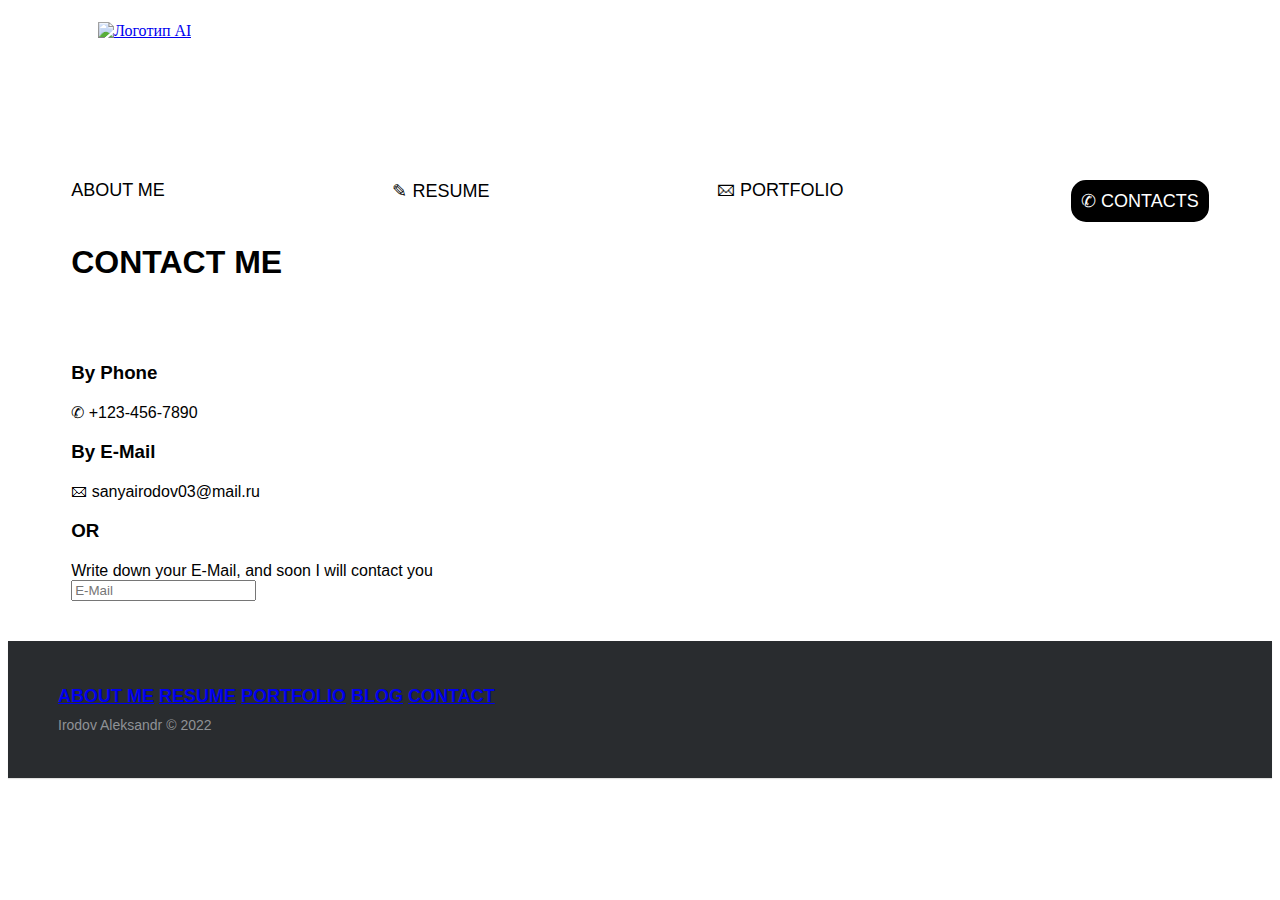
==== contacts.html @ 2fdcad7c "Add files via upload" ====
<!DOCTYPE html>
<html lang="en">
<head>
    <meta charset="UTF-8">
    <meta name="viewport" content="width=device-width, user-scalable=no, 
    initial-scale=1.0, maximum-scale=1.0, minimum-scale=1.0">
    <link rel="stylesheet" href="contacts.css">
    <title>Contacts</title>
</head>
<body>

    <div class="header">
        <div class="container">
            <div class="header-line">

                <div class="header-logo">
                    <a href="index.html">
                        <img src="images/лого2.png" width="220" height="100" alt="Логотип AI">
                    </a>
                </div>
            </div>        
        </div>
    </div>
    <div class="nav">
        <a class="nav-item" href="index.html">About Me</a>
        <a class="nav-item" href="@">&#9998; Resume</a>
        <a class="nav-item" href="@">&#128386; Portfolio</a>
        <a class="nav-item-about" href="contacts.html">&#9990; Contacts</a>
    </div>
    <div class="body">
        <div class="about">
            <h1>CONTACT ME</h1>
        </div>
        <div class="text">
            <h3>By Phone</h3>
            <p>
                &#9990; +123-456-7890
            </p>
            <h3>By E-Mail</h3>
            <p>
                &#128386; sanyairodov03@mail.ru
            </p>
            <h3>OR</h3>
            <div class="form">
                <label class="label" for="email">Write down your E-Mail, and soon I will contact you</label>
                <br>
                <input type="email" class="form-control" name="email" id="email" placeholder="E-Mail">
            </div>
        </div>
        <footer class="footer-distributed">
            <div class="footer-left">
                <p class="footer-links">
                    <a href="index.html">about me</a>
                    <a href="@">resume</a>
                    <a href="@">portfolio</a>
                    <a href="@">blog</a>
                    <a href="contacts.html">Contact</a>
                </p>
                <p class="undername">Irodov Aleksandr © 2022</p>
            </div>
        </footer>
    </div>
</body>
</html>
---- contacts.css ----
.header {
    position: fixed;
    top: 0;
    width: 100%;
    background-color: #FFF;
    transition-delay: 0s;
    transition-duration: 0.4s;
    transition-property: all;
    transition-timing-function: ease;
}
.container {
    margin: 22px 90px;
}
.nav {
    margin-top: 180px;
    margin-left: 5%;
    list-style-type: none;
    display: flex;
    width: 90%;
    justify-content: space-between;
    font-size: 18px;
    text-transform: uppercase;
}
.nav-item {
    color: rgb(0, 0, 0);
    text-decoration: none;
    font-family: Verdana, sans-serif;
}
.nav-item-about {
    color: #FFF;
    background: #000000;
    border: 10px solid #000000;
    border-radius: 15px;
    text-decoration: none;
    font-family: Verdana, sans-serif;
}
.about {
    margin-left: 5%;
    color: black;
    font-weight: 400;
    line-height: 1.2;
    font-family: Verdana, sans-serif;
}
.text {
    margin-top: 80px;
    box-sizing: border-box;
    flex-grow: 2;
    margin-left: 5%;
    margin-right: 5%;
    color: black;
    font-weight: 500;
    line-height: 1.2;
    font-family: Verdana, sans-serif;
}
.form {
    padding: 0;
    margin: 0 auto;
    margin-bottom: 40px;
    font-family: Verdana, sans-serif;
}
.label {
    display: inline-block;
}
.footer-distributed {
    width: 100%;
    display: inline-block;
    text-decoration: none;
    background-color: #292c2f;
    box-shadow: 0 1px 1px 0 rgb(0 0 0 / 12%);
    box-sizing: border-box;
    text-align: left;
    font: normal 16px sans-serif;
    padding: 45px 50px;
}
.footer-links {
    text-decoration: none;
    font-size: 18px;
    font-weight: bold;
    color: #ffffff;
    margin: 0 0 10px;
    padding: 0;
    transition: ease .25s;
    text-transform: uppercase;
}
.undername {
    color: #8f9296;
    font-size: 14px;
    margin: 0;
}
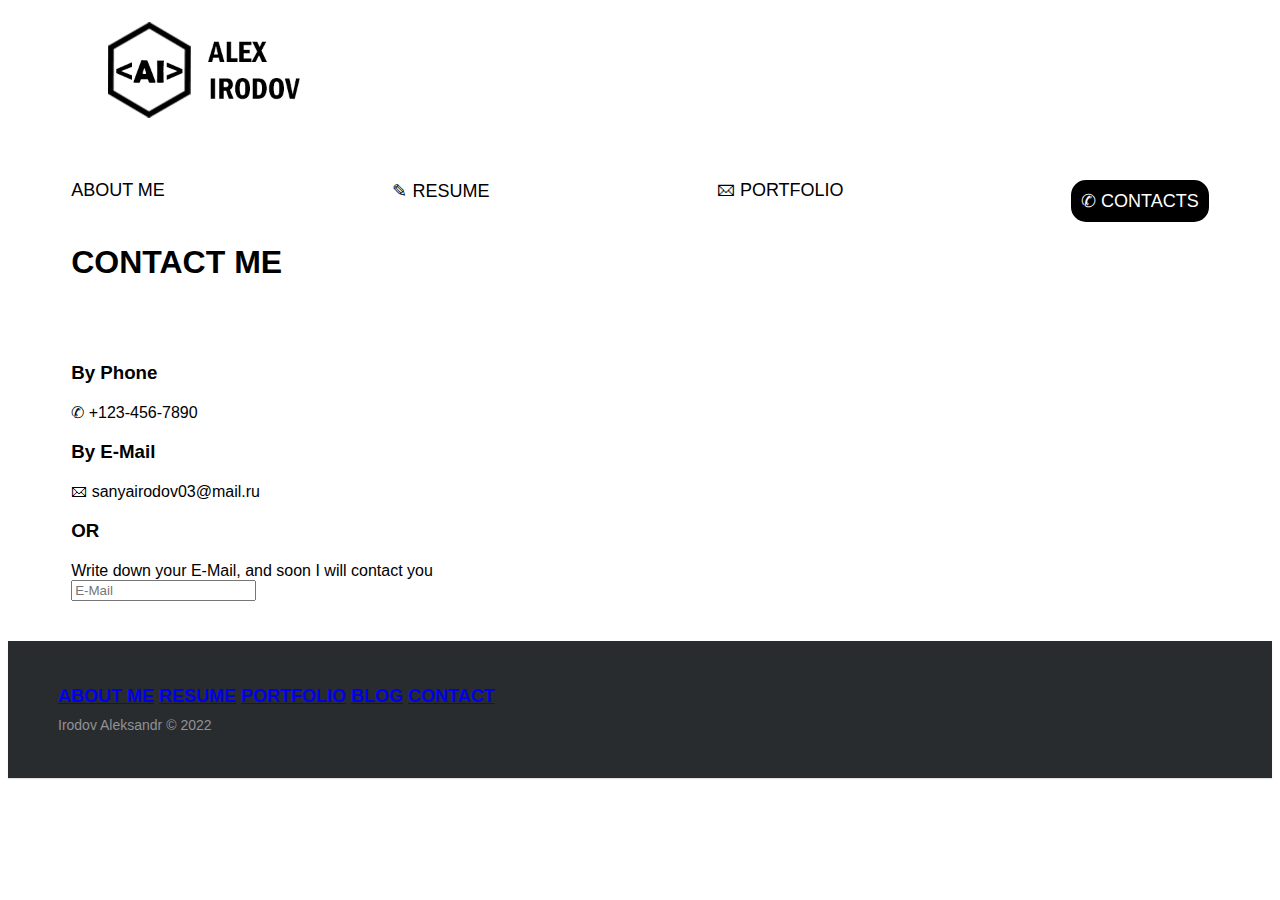
==== commit 31ada1d1: "Update contacts.html" ====
--- a/contacts.html
+++ b/contacts.html
@@ -15,7 +15,7 @@
 
                 <div class="header-logo">
                     <a href="index.html">
-                        <img src="images/лого2.png" width="220" height="100" alt="Логотип AI">
+                        <img src="лого2.png" width="220" height="100" alt="Логотип AI">
                     </a>
                 </div>
             </div>        
